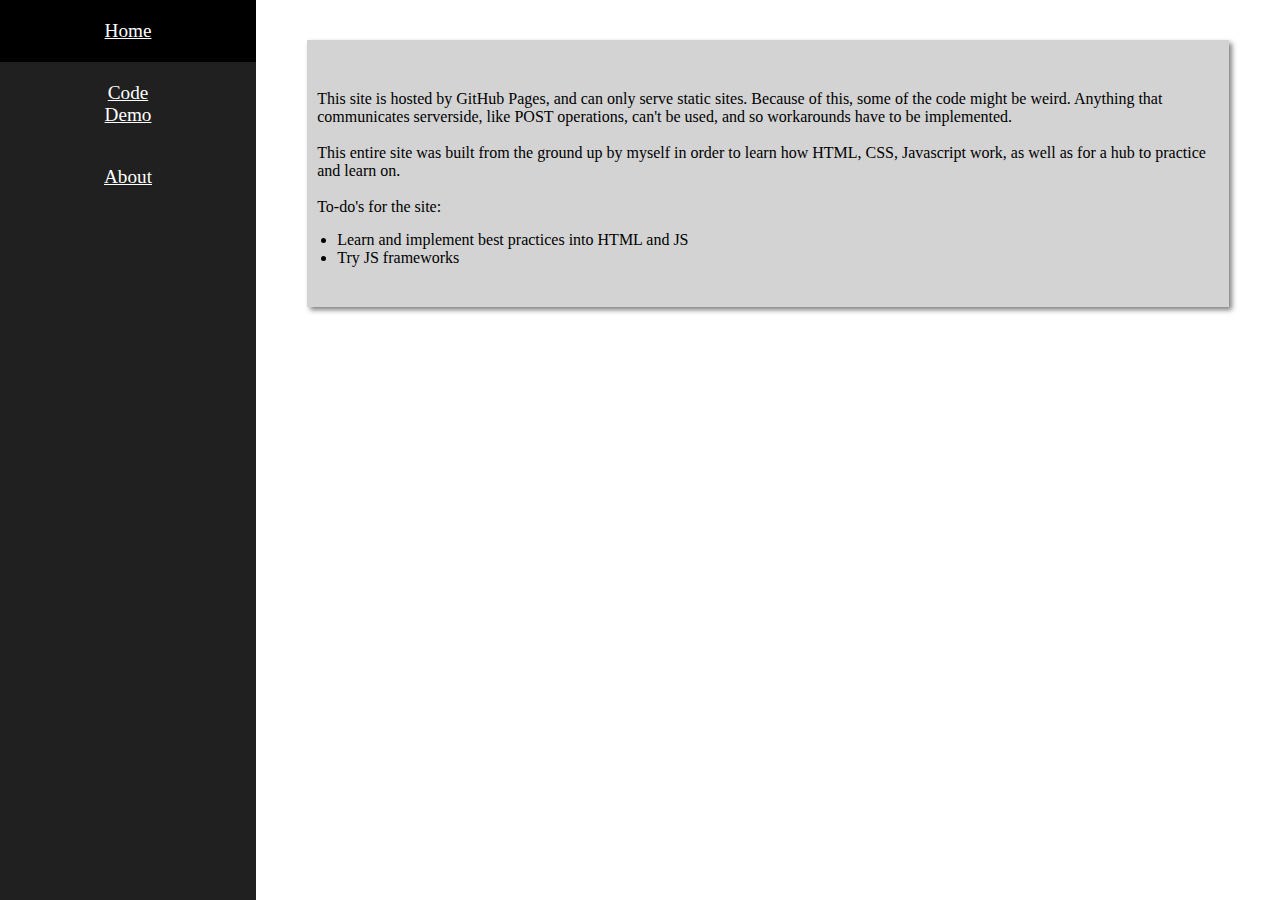
==== about.html @ 4ce03e9c "initial commit" ====
<!DOCTYPE html>
<html>
  <head>
    <link rel="stylesheet" href="/styles/styles.css">
  </head>
  <body>   
    <div class="mainBody">
      <div class="topText"></div>
        <div class="textContainer">
          <div class="textArea">
            This site is hosted by GitHub Pages, and can only serve static sites. Because of this, some of the code might be weird. Anything that communicates serverside, like POST operations, can't be used, and so workarounds have to be implemented. 
            <br>
            <br>
            This entire site was built from the ground up by myself in order to learn how HTML, CSS, Javascript work, as well as for a hub to practice and learn on.
            <br>
            <br>
            To-do's for the site: 
            <ul class="ulArea">
              <li> Learn and implement best practices into HTML and JS</li>
              <li> Try JS frameworks</li>
            </ul>
          </div>
        </div>
      </div>
    </div>

    <div class="sideBar">
      <a href="index.html" class="sideBarButton">Home</a>
      <a href="codeDemo.html" class="sideBarButton">Code Demo</a>
      <a href="about.html" class="sideBarButton">About</a>
    </div>
  </body>
</html>
---- styles/styles.css ----
html,body{
  height:100%;
}
*{
  margin:0;
  padding:0;
}
.sideBar {
  position:fixed!important;
  float:left;
  min-height: 100%;
  width: 20%;
  background-color: #202020;
  
  }
.sideBarButton {
  text-align: center;
  width: auto;
  vertical-align: middle;
  padding: 8px 35%;
  padding-top:20px;
  padding-bottom: 20px;
  font-size: 120%;
  display: block;
  color: white;
  transition: background-color .5s;
}
.sideBarButton:hover {
  background-color: #000000;
}
.mainBody {
  float: right;
  width: 80%;
  min-height:100%;
  text-align: center;
}
.topText {
  padding: 20px;
}
.textContainer {
  position: relative;
  background-color: lightgrey;
  width: 90%;
  margin: auto;
  height: auto;
  box-shadow: 3px 3px 5px grey;
}
.sortTypeSelect {
    position: static;
    float: right;
}
.textArea {
  padding-top: 50px;
  padding-bottom: 40px;
  padding-left: 10px;
  padding-right: 10px;
  text-align: left;
  height: auto;
}
.ulArea {
    padding-top: 15px;
    padding-left: 20px;
}
.arrayDisplay {
    display: inline;
}
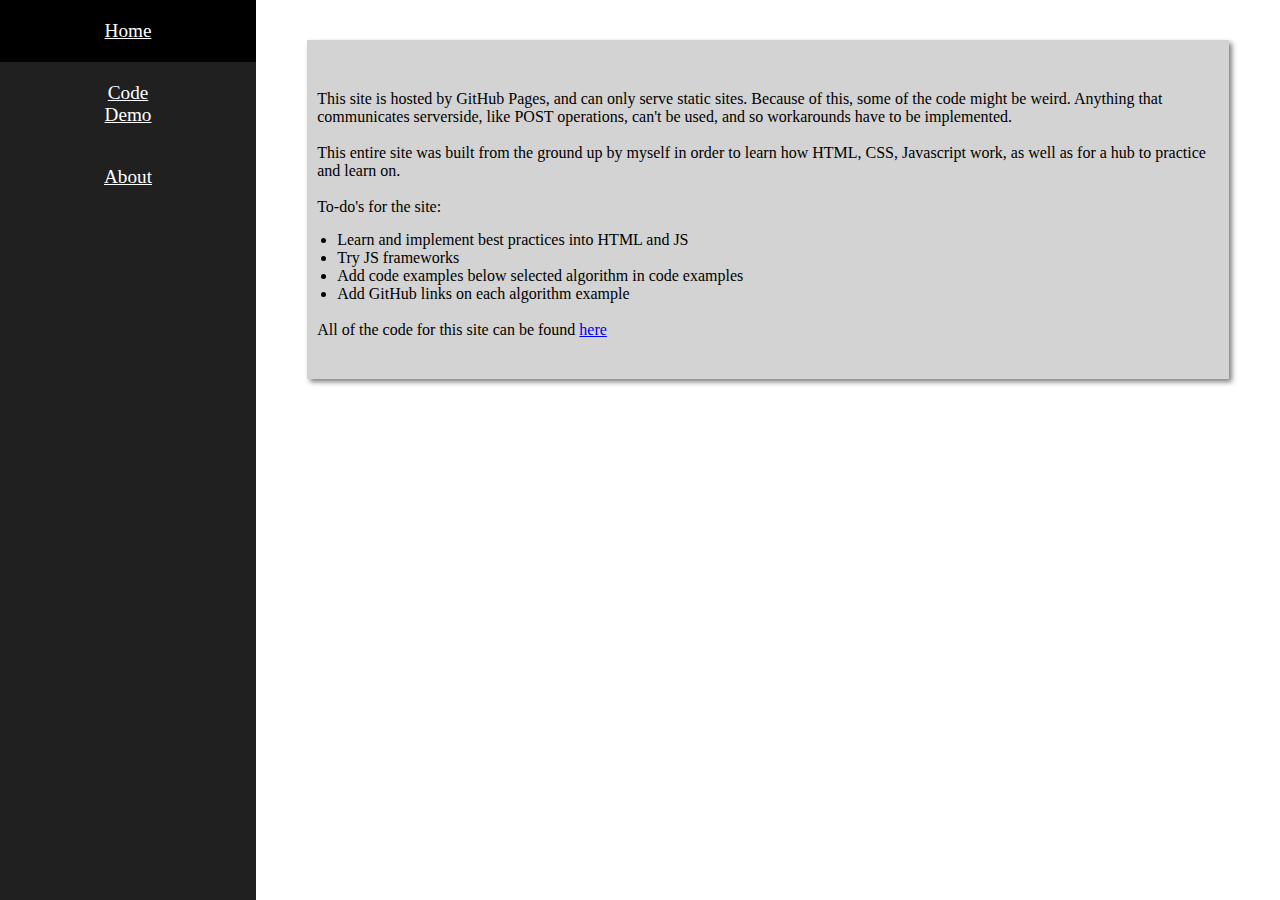
==== commit 18449fb3: "added repository link" ====
--- a/about.html
+++ b/about.html
@@ -18,7 +18,11 @@
             <ul class="ulArea">
               <li> Learn and implement best practices into HTML and JS</li>
               <li> Try JS frameworks</li>
+              <li> Add code examples below selected algorithm in code examples
+              <li> Add GitHub links on each algorithm example
             </ul>
+            <br>
+            All of the code for this site can be found <a href="https://github.com/Saukkott/Saukkott.github.io">here</a>
           </div>
         </div>
       </div>
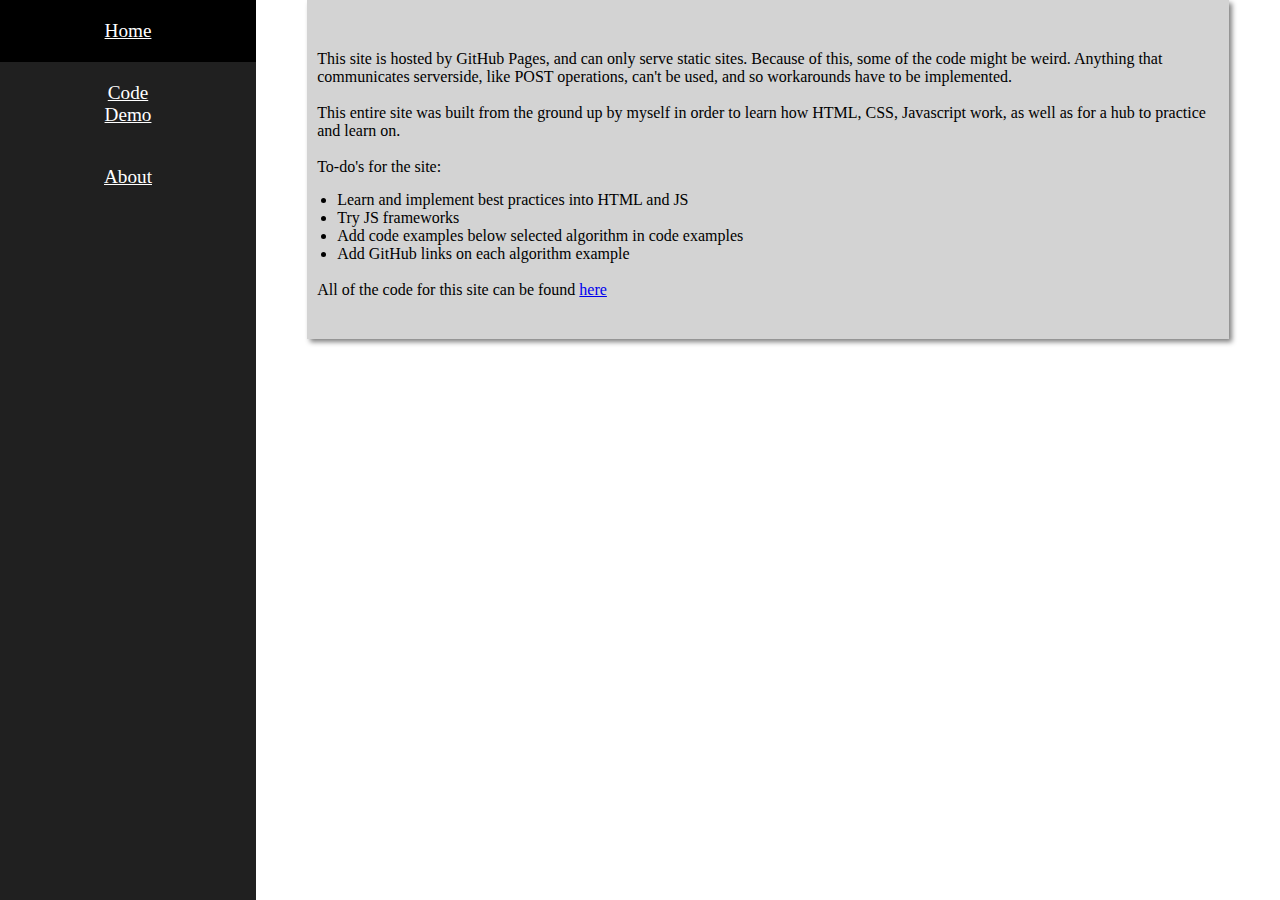
==== commit 90cfb07b: "added link opening in new window on click" ====
--- a/about.html
+++ b/about.html
@@ -22,7 +22,7 @@
               <li> Add GitHub links on each algorithm example
             </ul>
             <br>
-            All of the code for this site can be found <a href="https://github.com/Saukkott/Saukkott.github.io">here</a>
+            All of the code for this site can be found <a href="https://github.com/Saukkott/Saukkott.github.io" target="_blank"">here</a>
           </div>
         </div>
       </div>
--- a/styles/styles.css
+++ b/styles/styles.css
@@ -34,7 +34,7 @@
   min-height:100%;
   text-align: center;
 }
-.topText {
+.textContainerTitle {
   padding: 20px;
 }
 .textContainer {
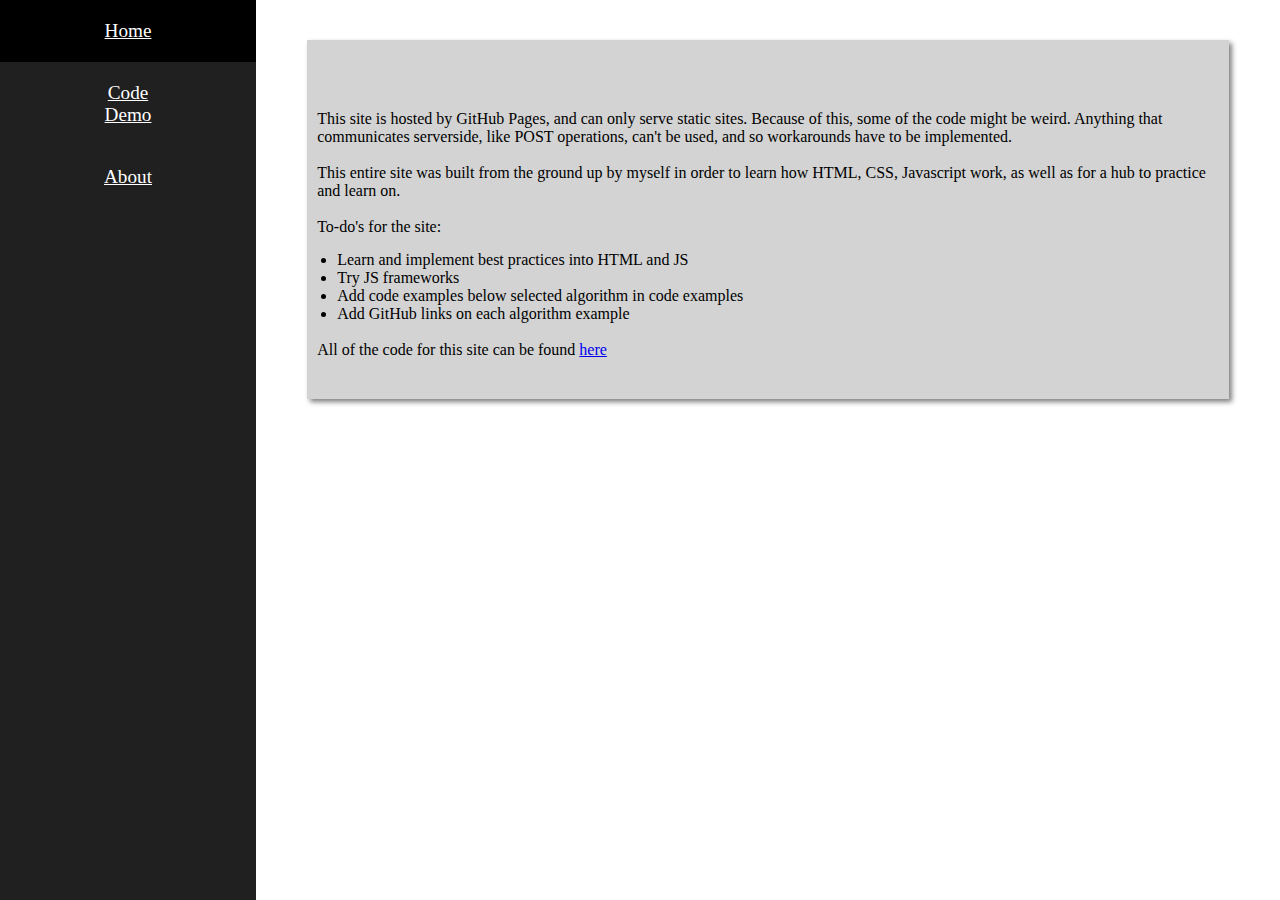
==== commit 9b345eb2: "renamed topText class" ====
--- a/about.html
+++ b/about.html
@@ -5,7 +5,7 @@
   </head>
   <body>   
     <div class="mainBody">
-      <div class="topText"></div>
+      <div class="textContainerTitle"></div>
         <div class="textContainer">
           <div class="textArea">
             This site is hosted by GitHub Pages, and can only serve static sites. Because of this, some of the code might be weird. Anything that communicates serverside, like POST operations, can't be used, and so workarounds have to be implemented. 
--- a/styles/styles.css
+++ b/styles/styles.css
@@ -38,6 +38,7 @@
   padding: 20px;
 }
 .textContainer {
+  padding-top: 20px;
   position: relative;
   background-color: lightgrey;
   width: 90%;
